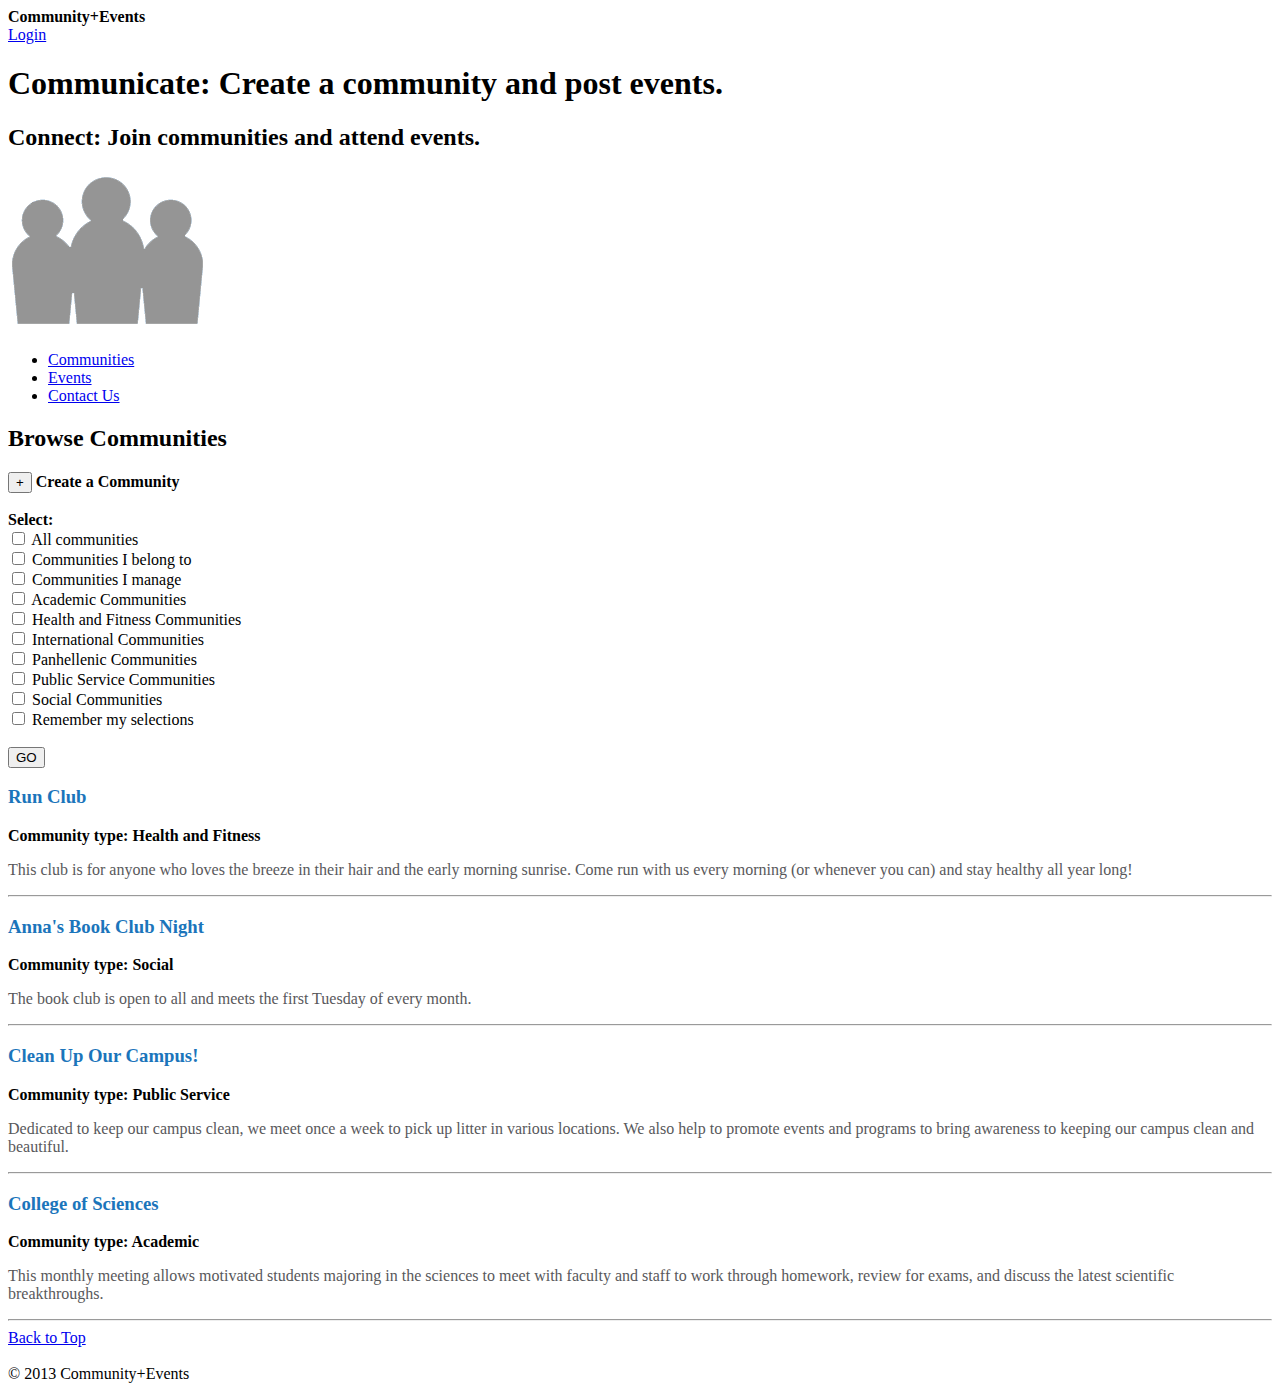
==== Exercises/CSS_2/index.html @ 4b5a9f6c "2-21" ====
<!DOCTYPE html>
<html>
    <head>
        <title>Community+Events</title>
        <link href="assets/css/styles.css" rel="stylesheet"/>
    </head>
    
    <body>
        
        <!-- Anchor to the top of the page -->
        <a id="top"></a>
        
        <!-- Site header content goes here -->
        <header>
            <span>Community+Events</span><br/>
            <a href="login.html">Login</a>
            <h1>Communicate: Create a community and post events.</h1>
            <h2>Connect: Join communities and attend events.</h2>
            <img src="assets/img/people.gif" alt="Community+Events logo">
        </header>
        
        <!-- Site navigation goes here -->
        <nav>
            <ul>
                <li><a href="#">Communities</a></li>
                <li><a href="events.html">Events</a></li>
                <li><a href="contact.html">Contact Us</a></li>
            </ul>
        </nav>
        
        <!-- Form to filter through Community data goes here -->
        <section>
            <h2>Browse Communities</h2>
            
            <button type="button">+</button> <span>Create a Community</span><br/><br/>
            
            <form action="" method="post">
                <span>Select:</span><br/>
                <input id="all" type="checkbox"/> <label for="all">All communities</label><br/>
                <input id="subbox-1" type="checkbox"/> <label for="subbox-1">Communities I belong to</label><br/>
                <input id="subbox-2" type="checkbox"/> <label for="subbox-2">Communities I manage</label><br/>
                <input id="subbox-3" type="checkbox"/> <label for="subbox-3">Academic Communities</label><br/>
                <input id="subbox-4" type="checkbox"/> <label for="subbox-4">Health and Fitness Communities</label><br/>
                <input id="subbox-5" type="checkbox"/> <label for="subbox-5">International Communities</label><br/>
                <input id="subbox-6" type="checkbox"/> <label for="subbox-6">Panhellenic Communities</label><br/>
                <input id="subbox-7" type="checkbox"/> <label for="subbox-7">Public Service Communities</label><br/>
                <input id="subbox-8" type="checkbox"/> <label for="subbox-8">Social Communities</label><br/>
                <input id="remember-all" type="checkbox"/> <label for="remember-all">Remember my selections</label><br/><br/>
                
                <button type="submit">GO</button>
            </form>
        </section>
        
        <!-- Community pods contained here -->
        <section>
            
            <div>
                <h3>Run Club</h3>
                <span>Community type: Health and Fitness</span>
                <p>This club is for anyone who loves the breeze in their hair and the early morning sunrise. Come run with us every morning (or whenever you can) and stay healthy all year long!</p>
            </div>
            
            <hr/>
            
            <div>
                <h3>Anna's Book Club Night</h3>
                <span>Community type: Social</span>
                <p>The book club is open to all and meets the first Tuesday of every month.</p>
            </div>
            
            <hr/>
            
            <div>
                <h3>Clean Up Our Campus!</h3>
                <span>Community type: Public Service</span>
                <p>Dedicated to keep our campus clean, we meet once a week to pick up litter in various locations. We also help to promote events and programs to bring awareness to keeping our campus clean and beautiful.</p>
            </div>
            
            <hr/>
            
            <div>
                <h3>College of Sciences</h3>
                <span>Community type: Academic</span>
                <p>This monthly meeting allows motivated students majoring in the sciences to meet with faculty and staff to work through homework, review for exams, and discuss the latest scientific breakthroughs.</p>
            </div>
            
            <hr/>                
        </section>
        
        <!-- Back to Top link -->
        <a href="#top">Back to Top</a><br/><br/>
        
        <!-- Site footer goes here -->
        <footer>
            &copy; 2013 Community+Events  
        </footer>
                      
    </body>    
</html>
---- Exercises/CSS_2/assets/css/styles.css ----
h3 {
    color: #1B75BB;    
}

span {
    font-weight: bold;
}

p {
    color: #58585B;
}
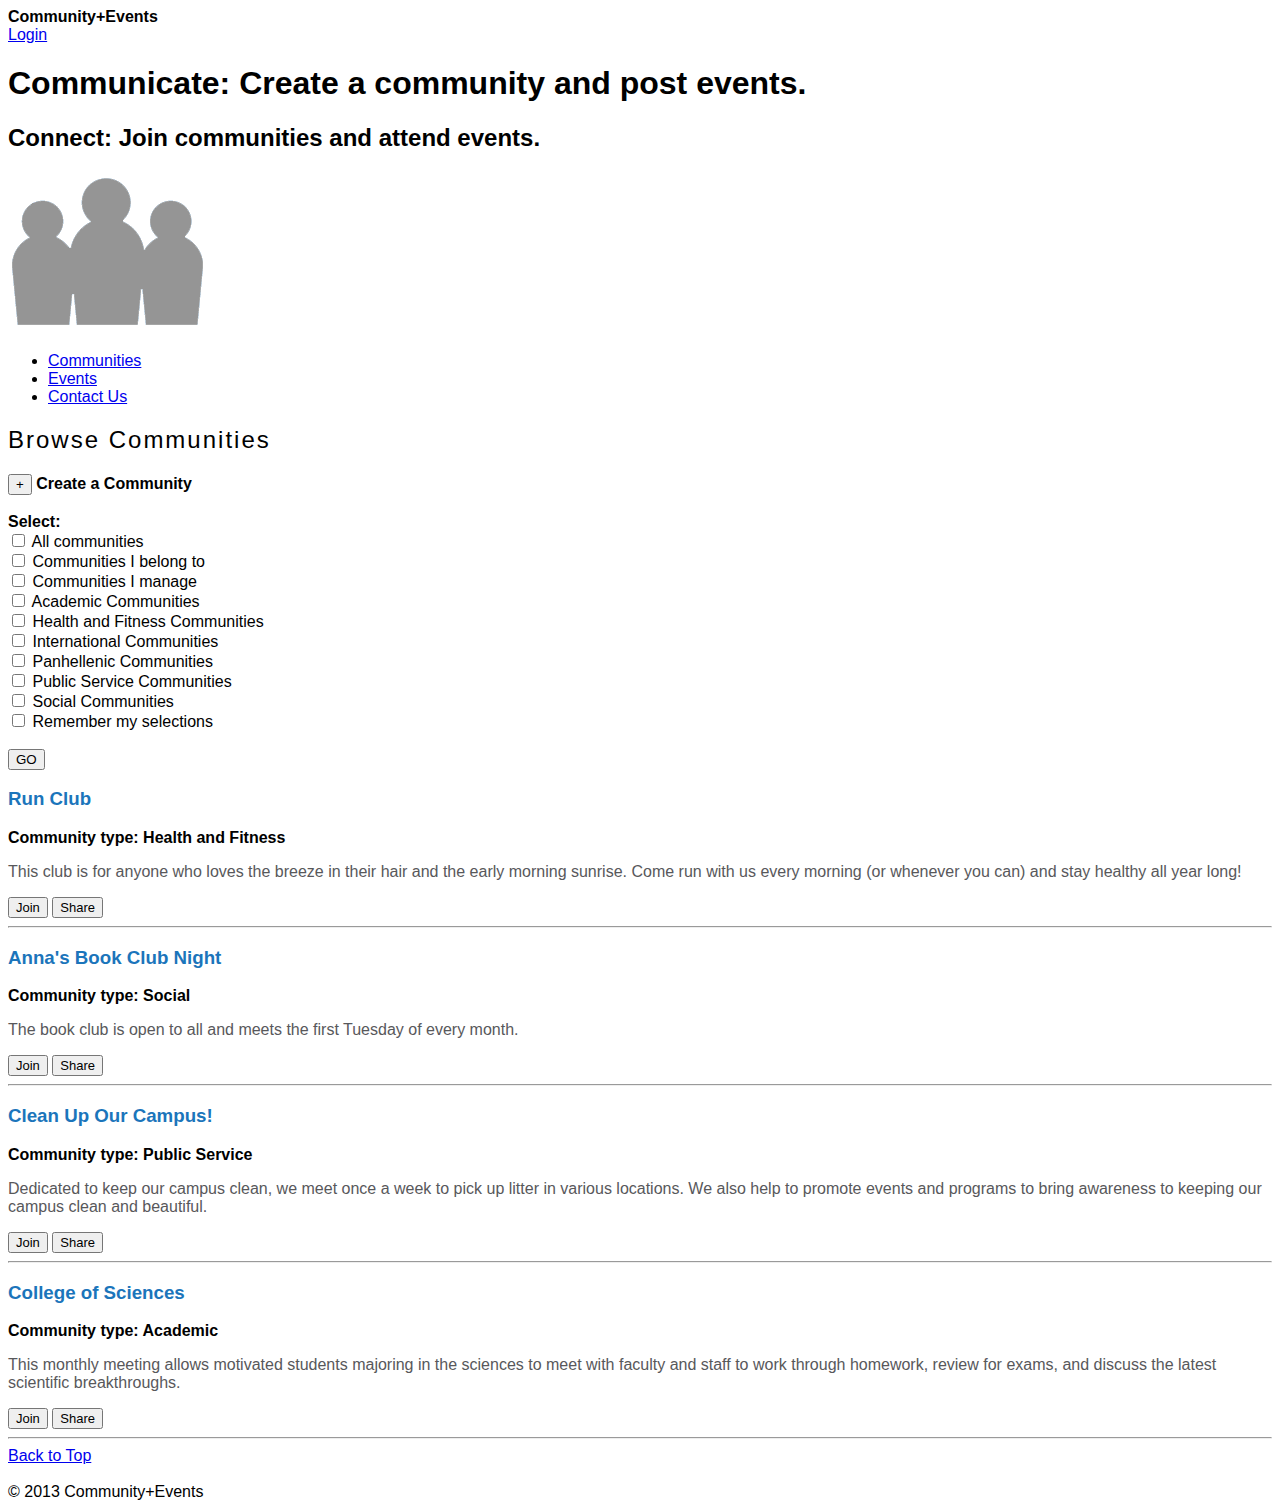
==== commit f57f9919: "Zero Two" ====
--- a/Exercises/CSS_2/index.html
+++ b/Exercises/CSS_2/index.html
@@ -30,7 +30,7 @@
         
         <!-- Form to filter through Community data goes here -->
         <section>
-            <h2>Browse Communities</h2>
+            <h2 id="subtitle">Browse Communities</h2>
             
             <button type="button">+</button> <span>Create a Community</span><br/><br/>
             
@@ -59,7 +59,8 @@
                 <span>Community type: Health and Fitness</span>
                 <p>This club is for anyone who loves the breeze in their hair and the early morning sunrise. Come run with us every morning (or whenever you can) and stay healthy all year long!</p>
             </div>
-            
+            <button type="button" class="btn-pod">Join</button>
+            <button type="button" class="btn-pod">Share</button>
             <hr/>
             
             <div>
@@ -67,7 +68,8 @@
                 <span>Community type: Social</span>
                 <p>The book club is open to all and meets the first Tuesday of every month.</p>
             </div>
-            
+            <button type="button" class="btn-pod">Join</button>
+            <button type="button" class="btn-pod">Share</button>
             <hr/>
             
             <div>
@@ -75,7 +77,8 @@
                 <span>Community type: Public Service</span>
                 <p>Dedicated to keep our campus clean, we meet once a week to pick up litter in various locations. We also help to promote events and programs to bring awareness to keeping our campus clean and beautiful.</p>
             </div>
-            
+            <button type="button" class="btn-pod">Join</button>
+            <button type="button" class="btn-pod">Share</button>
             <hr/>
             
             <div>
@@ -83,7 +86,8 @@
                 <span>Community type: Academic</span>
                 <p>This monthly meeting allows motivated students majoring in the sciences to meet with faculty and staff to work through homework, review for exams, and discuss the latest scientific breakthroughs.</p>
             </div>
-            
+            <button type="button" class="btn-pod">Join</button>
+            <button type="button" class="btn-pod">Share</button>
             <hr/>                
         </section>
         
--- a/Exercises/CSS_2/assets/css/styles.css
+++ b/Exercises/CSS_2/assets/css/styles.css
@@ -1,7 +1,17 @@
+*{
+    font-family: "Helvetica Neue", Arial, sans-serif
+}
+.btn-pod{
+    font-size:13px;
+}
 h3 {
     color: #1B75BB;    
 }
 
+#subtitle{
+    font-weight: 200;
+    letter-spacing: 2px;
+}
 span {
     font-weight: bold;
 }
